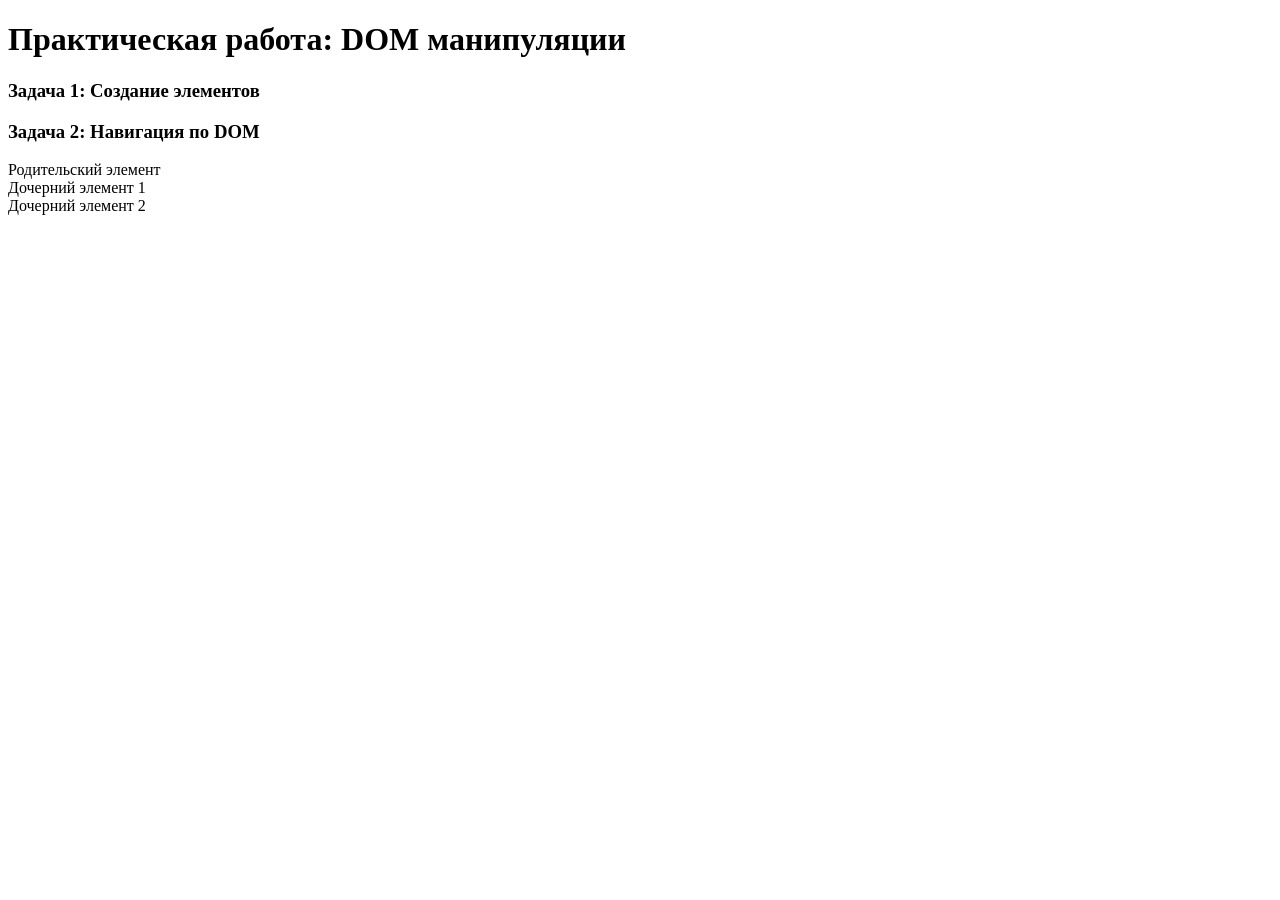
==== pr11/index.html @ 166c5c69 "Create index.html" ====
<!DOCTYPE html>
<html lang="ru">
<head>
    <meta charset="UTF-8">
    <meta name="viewport" content="width=device-width, initial-scale=1.0">
    <title>DOM манипуляции</title>
    <link rel="stylesheet" href="styles.css">
</head>
<body>
    <div class="container">
        <header id="main-header">
            <h1>Практическая работа: DOM манипуляции</h1>
        </header>

        <section id="tasks-section">
            <div class="task-area" id="task1">
                <h3>Задача 1: Создание элементов</h3>
                <div class="target" id="target1"></div>
            </div>

            <div class="task-area" id="task2">
                <h3>Задача 2: Навигация по DOM</h3>
                <div class="family-tree">
                    <div class="parent" id="parent-element">
                        Родительский элемент
                        <div class="child">Дочерний элемент 1</div>
                        <div class="child">Дочерний элемент 2</div
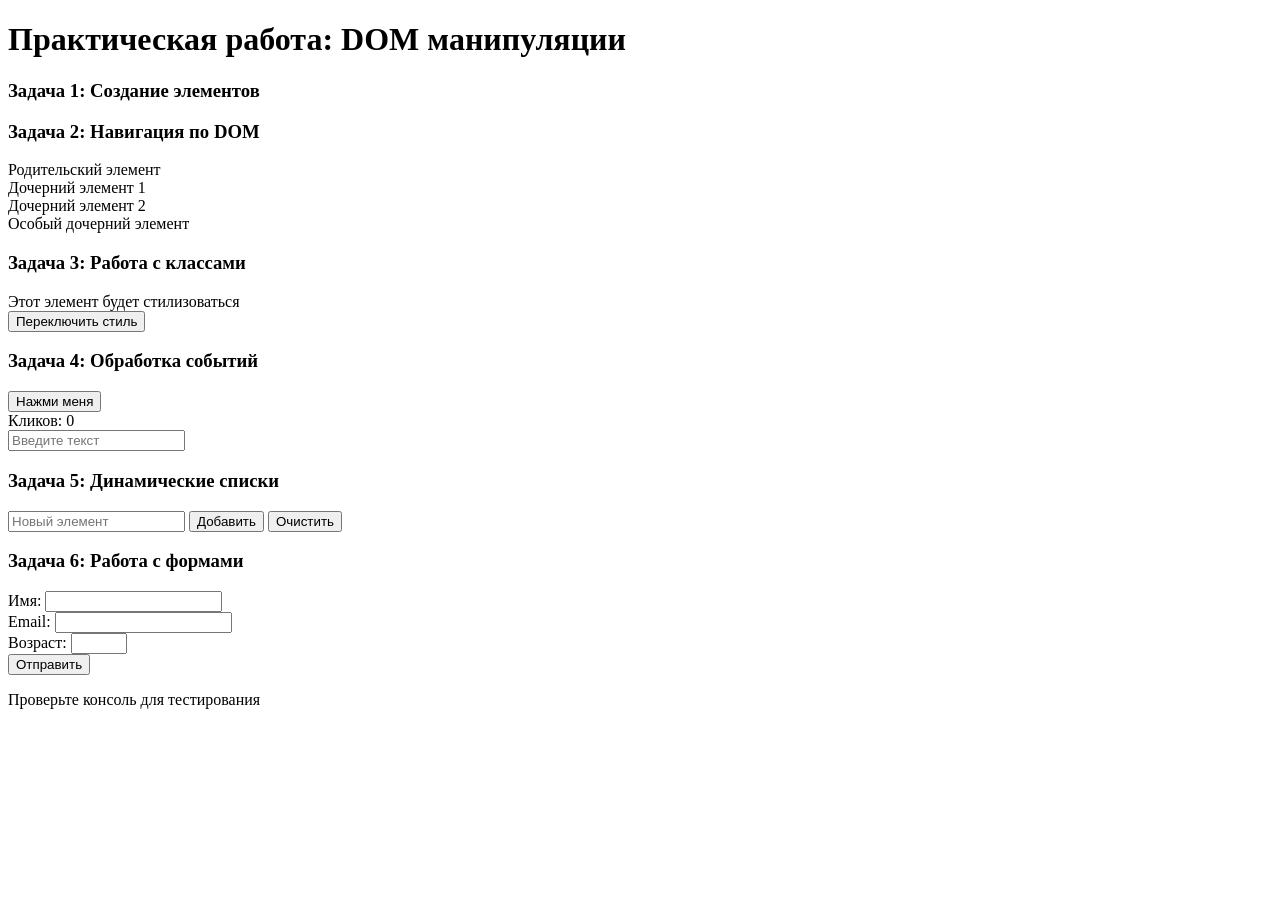
==== commit e20304fa: "Update index.html" ====
--- a/pr11/index.html
+++ b/pr11/index.html
@@ -24,4 +24,67 @@
                     <div class="parent" id="parent-element">
                         Родительский элемент
                         <div class="child">Дочерний элемент 1</div>
-                        <div class="child">Дочерний элемент 2</div
+                        <div class="child">Дочерний элемент 2</div>
+                        <div class="child special">Особый дочерний элемент</div>
+                    </div>
+                </div>
+            </div>
+
+            <div class="task-area" id="task3">
+                <h3>Задача 3: Работа с классами</h3>
+                <div class="style-demo" id="style-target">
+                    Этот элемент будет стилизоваться
+                </div>
+                <button id="toggle-style">Переключить стиль</button>
+            </div>
+
+            <div class="task-area" id="task4">
+                <h3>Задача 4: Обработка событий</h3>
+                <div class="event-area">
+                    <button id="click-btn">Нажми меня</button>
+                    <div id="click-counter">Кликов: 0</div>
+                    <input type="text" id="text-input" placeholder="Введите текст">
+                    <div id="input-display"></div>
+                </div>
+            </div>
+
+            <div class="task-area" id="task5">
+                <h3>Задача 5: Динамические списки</h3>
+                <div class="list-controls">
+                    <input type="text" id="item-input" placeholder="Новый элемент">
+                    <button id="add-item">Добавить</button>
+                    <button id="clear-list">Очистить</button>
+                </div>
+                <ul id="dynamic-list"></ul>
+            </div>
+
+            <div class="task-area" id="task6">
+                <h3>Задача 6: Работа с формами</h3>
+                <form id="user-form">
+                    <div>
+                        <label for="user-name">Имя:</label>
+                        <input type="text" id="user-name" required>
+                    </div>
+                    <div>
+                        <label for="user-email">Email:</label>
+                        <input type="email" id="user-email" required>
+                    </div>
+                    <div>
+                        <label for="user-age">Возраст:</label>
+                        <input type="number" id="user-age" min="1" max="120">
+                    </div>
+                    <button type="submit">Отправить</button>
+                </form>
+                <div id="form-output"></div>
+            </div>
+        </section>
+
+        <footer id="main-footer">
+            <p>Проверьте консоль для тестирования</p>
+        </footer>
+    </div>
+
+    <script src="dom-tasks.js"></script>
+    <script src="dom-tests.js"></script>
+</body>
+</html>
